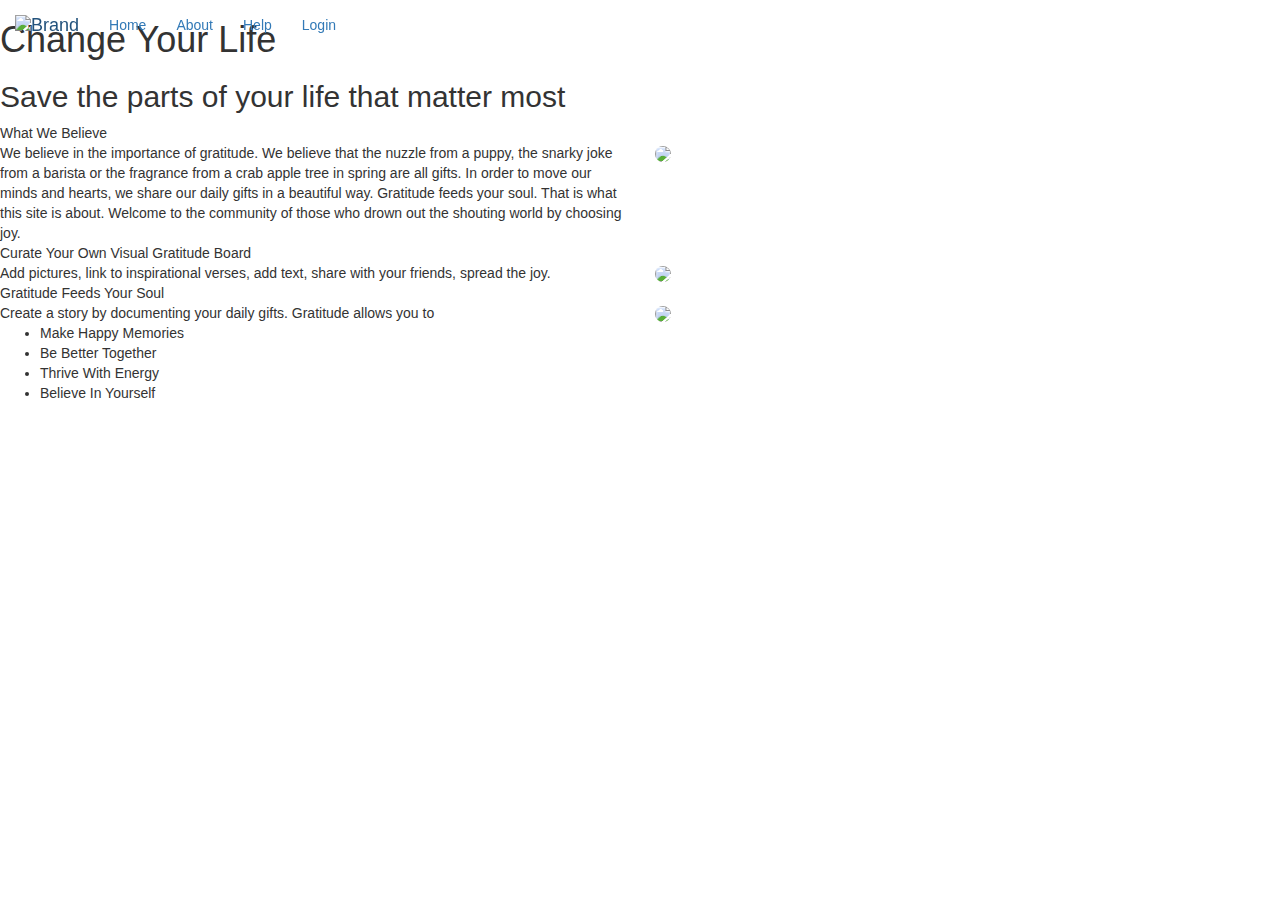
==== client/index.html @ ca0fa94d "Added landing page graphics" ====
<!DOCTYPE html>
<html>
    <head>
        <title>One Thousand Gifts</title>
        <!-- Latest compiled and minified CSS -->
        <!-- <link rel="stylesheet" href="/css/bootstrap.min.css"> -->
        <link rel="stylesheet" href="https://maxcdn.bootstrapcdn.com/bootstrap/3.3.6/css/bootstrap.min.css">
        <link rel="stylesheet" href="/css/stylesheet.css">

        <!-- jQuery library -->
        <script src="https://code.jquery.com/jquery-2.2.4.min.js"></script>
        
        <!-- Latest compiled JavaScript -->
        <script src="https://maxcdn.bootstrapcdn.com/bootstrap/3.3.6/js/bootstrap.min.js"></script>
        
        <link rel="stylesheet" type="text/css" href="https://fonts.googleapis.com/css?family=Quattrocento+Sans| Domine">
        <script src="https://use.fontawesome.com/c0bb4e2d9b.js"></script>
        
    </head>
    <body>

        <nav class="navbar navbar-fixed-top">
          <div class="container-fluid">
            <!-- Brand and toggle get grouped for better mobile display -->
            <div class="navbar-header">
               <button type="button" class="navbar-toggle collapsed" data-toggle="collapse" data-target="#bs-example-navbar-collapse-1" aria-expanded="false">
                <span class="sr-only">Toggle navigation</span>
                <span class="icon-bar"></span>
                <span class="icon-bar"></span>
                <span class="icon-bar"></span>
              </button>      
            </div>
        
            <!-- Collect the nav links, forms, and other content for toggling -->
            <div class="collapse navbar-collapse" id="bs-example-navbar-collapse-1">
              <ul class="nav navbar-nav">
                <a class="navbar-brand" href="#">
                  <img class="logo" alt="Brand" src="http://design.ubuntu.com/wp-content/uploads/ubuntu-logo32.png">
                </a>
                <li class="active"><a href="#">Home <span class="sr-only">(current)</span></a></li>
                <li><a href="#">About</a></li>
                <li><a href="#">Help</a></li>
                <li><a href="#">Login</a></li>
              </ul>
            </div>
          </div>
        </nav>

      <div class="hero">
        <h1>Change Your Life</h1>
        <h2>Save the parts of your life that matter most</h2>
      </div>
      <div class="sub_header">
        What We Believe
      </div>
      <div class="row">
        <div class="col-md-6">
          We believe in the importance of gratitude. We believe that the nuzzle from a puppy, the snarky joke from a barista or the fragrance from a crab apple tree in spring are all gifts. In order to move our minds and hearts, we share our daily gifts in a beautiful way. Gratitude feeds your soul. That is what this site is about. Welcome to the community of those who drown out the shouting world by choosing joy.
        </div>
        <div class="col-md-6">
          <img src="https://snap-photos.s3.amazonaws.com/img-thumbs/960w/G2ZSH1CZMN.jpg" class="sm_snaps img-circle">
        </div>
      </div>
      <div class="sub_header">
        Curate Your Own Visual Gratitude Board
      </div>
      <div class='row'>
        <div class="col-md-6">
          Add pictures, link to inspirational verses, add text, share with your friends, spread the joy.
        </div>
        <div class="col-md-6">
          <img src="https://snap-photos.s3.amazonaws.com/img-thumbs/960w/EH7DPX3UW7.jpg" class="sm_snaps img-circle">
        </div>
      </div>
      <div class="sub_header">
        Gratitude Feeds Your Soul
      </div>
      <div class="row">
        <div class="col-md-6">
          Create a story by documenting your daily gifts. Gratitude allows you to
          <ul>
            <li>Make Happy Memories</li>
            <li>Be Better Together</li>
            <li>Thrive With Energy</li>
            <li>Believe In Yourself</li>
          </ul>
        </div>
        <div class="col-md-6">
          <img src="https://snap-photos.s3.amazonaws.com/img-thumbs/960w/772AB45D4D.jpg" class="sm_snaps img-circle">
        </div>
      </div>
      </body>
</html>
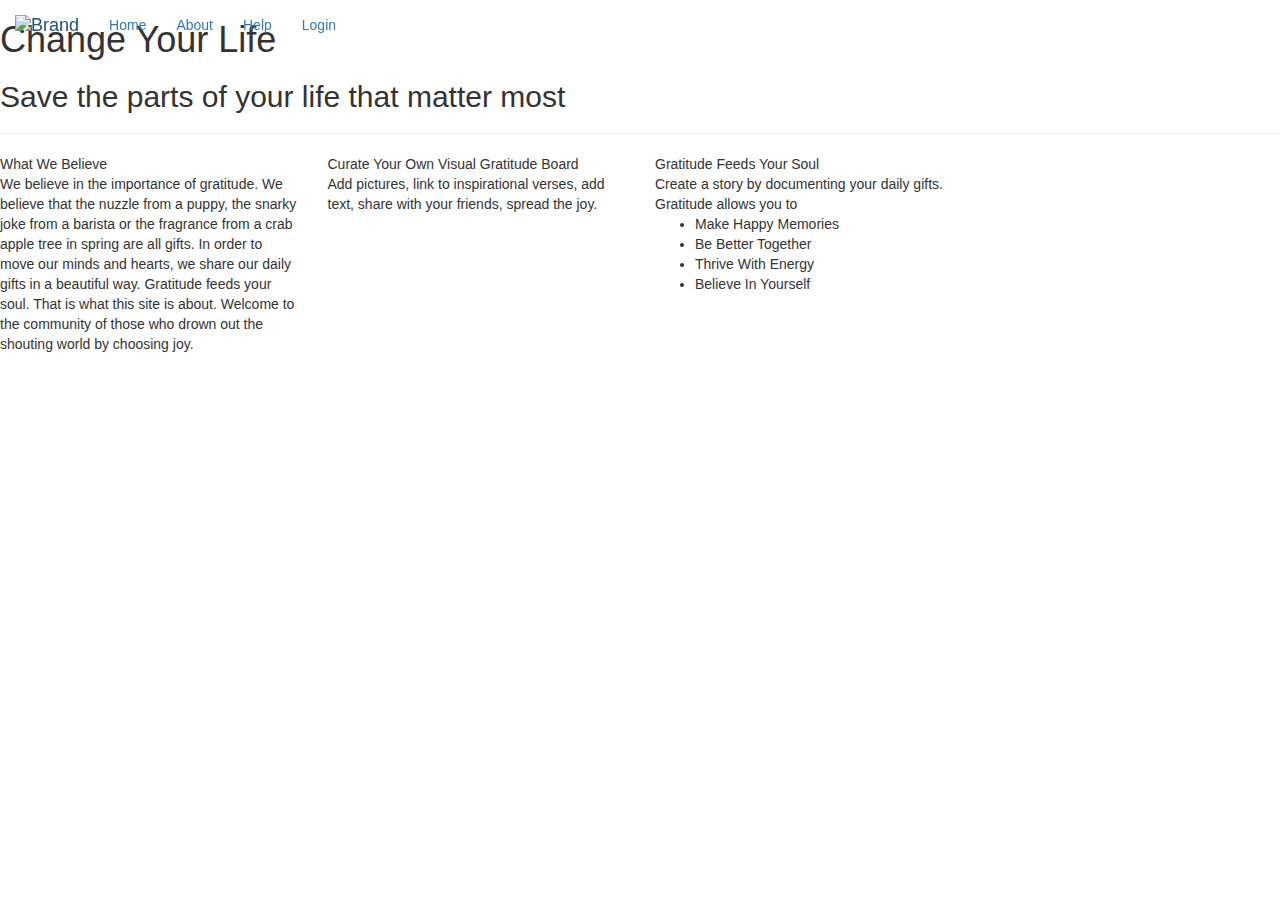
==== commit edc43574: "changed landing page grid" ====
--- a/client/index.html
+++ b/client/index.html
@@ -18,76 +18,75 @@
         
     </head>
     <body>
-
-        <nav class="navbar navbar-fixed-top">
-          <div class="container-fluid">
-            <!-- Brand and toggle get grouped for better mobile display -->
-            <div class="navbar-header">
-               <button type="button" class="navbar-toggle collapsed" data-toggle="collapse" data-target="#bs-example-navbar-collapse-1" aria-expanded="false">
-                <span class="sr-only">Toggle navigation</span>
-                <span class="icon-bar"></span>
-                <span class="icon-bar"></span>
-                <span class="icon-bar"></span>
-              </button>      
+          <nav class="navbar navbar-fixed-top">
+            <div class="container-fluid">
+              <!-- Brand and toggle get grouped for better mobile display -->
+              <div class="navbar-header">
+                 <button type="button" class="navbar-toggle collapsed" data-toggle="collapse" data-target="#bs-example-navbar-collapse-1" aria-expanded="false">
+                  <span class="sr-only">Toggle navigation</span>
+                  <span class="icon-bar"></span>
+                  <span class="icon-bar"></span>
+                  <span class="icon-bar"></span>
+                </button>      
+              </div>
+          
+              <!-- Collect the nav links, forms, and other content for toggling -->
+              <div class="collapse navbar-collapse" id="bs-example-navbar-collapse-1">
+                <ul class="nav navbar-nav">
+                  <a class="navbar-brand" href="#">
+                    <img class="logo" alt="Brand" src="http://design.ubuntu.com/wp-content/uploads/ubuntu-logo32.png">
+                  </a>
+                  <li class="active"><a href="#">Home <span class="sr-only">(current)</span></a></li>
+                  <li><a href="#">About</a></li>
+                  <li><a href="#">Help</a></li>
+                  <li><a href="#">Login</a></li>
+                </ul>
+              </div>
             </div>
-        
-            <!-- Collect the nav links, forms, and other content for toggling -->
-            <div class="collapse navbar-collapse" id="bs-example-navbar-collapse-1">
-              <ul class="nav navbar-nav">
-                <a class="navbar-brand" href="#">
-                  <img class="logo" alt="Brand" src="http://design.ubuntu.com/wp-content/uploads/ubuntu-logo32.png">
-                </a>
-                <li class="active"><a href="#">Home <span class="sr-only">(current)</span></a></li>
-                <li><a href="#">About</a></li>
-                <li><a href="#">Help</a></li>
-                <li><a href="#">Login</a></li>
-              </ul>
+          </nav>
+  
+        <div class="hero">
+          <h1>Change Your Life</h1>
+          <h2>Save the parts of your life that matter most</h2>
+          <hr>
+        </div>
+        <div class="main_row row">
+          <div class="boxes col-md-3 col-lg-3">
+            <div class="some_section">
+              <div class="sub_header">
+                What We Believe
+              </div>
+              <div class="features">
+                  We believe in the importance of gratitude. We believe that the nuzzle from a puppy, the snarky joke from a barista or the fragrance from a crab apple tree in spring are all gifts. In order to move our minds and hearts, we share our daily gifts in a beautiful way. Gratitude feeds your soul. That is what this site is about. Welcome to the community of those who drown out the shouting world by choosing joy.
+              </div>  
             </div>
           </div>
-        </nav>
-
-      <div class="hero">
-        <h1>Change Your Life</h1>
-        <h2>Save the parts of your life that matter most</h2>
-      </div>
-      <div class="sub_header">
-        What We Believe
-      </div>
-      <div class="row">
-        <div class="col-md-6">
-          We believe in the importance of gratitude. We believe that the nuzzle from a puppy, the snarky joke from a barista or the fragrance from a crab apple tree in spring are all gifts. In order to move our minds and hearts, we share our daily gifts in a beautiful way. Gratitude feeds your soul. That is what this site is about. Welcome to the community of those who drown out the shouting world by choosing joy.
+          <div class="boxes col-md-3 col-lg-3">
+            <div class="some_section">
+              <div class="sub_header">
+                Curate Your Own Visual Gratitude Board
+              </div>
+              <div class='features'>
+                  Add pictures, link to inspirational verses, add text, share with your friends, spread the joy.
+              </div>
+            </div>
+          </div>
+          <div class="boxes col-md-3 col-lg-3">
+            <div class="some_section">
+              <div class="sub_header">
+                Gratitude Feeds Your Soul
+              </div>
+              <div class="features">
+                Create a story by documenting your daily gifts. Gratitude allows you to
+                  <ul>
+                    <li>Make Happy Memories</li>
+                    <li>Be Better Together</li>
+                    <li>Thrive With Energy</li>
+                    <li>Believe In Yourself</li>
+                  </ul>
+              </div>  
+            </div>
+          </div>
         </div>
-        <div class="col-md-6">
-          <img src="https://snap-photos.s3.amazonaws.com/img-thumbs/960w/G2ZSH1CZMN.jpg" class="sm_snaps img-circle">
-        </div>
-      </div>
-      <div class="sub_header">
-        Curate Your Own Visual Gratitude Board
-      </div>
-      <div class='row'>
-        <div class="col-md-6">
-          Add pictures, link to inspirational verses, add text, share with your friends, spread the joy.
-        </div>
-        <div class="col-md-6">
-          <img src="https://snap-photos.s3.amazonaws.com/img-thumbs/960w/EH7DPX3UW7.jpg" class="sm_snaps img-circle">
-        </div>
-      </div>
-      <div class="sub_header">
-        Gratitude Feeds Your Soul
-      </div>
-      <div class="row">
-        <div class="col-md-6">
-          Create a story by documenting your daily gifts. Gratitude allows you to
-          <ul>
-            <li>Make Happy Memories</li>
-            <li>Be Better Together</li>
-            <li>Thrive With Energy</li>
-            <li>Believe In Yourself</li>
-          </ul>
-        </div>
-        <div class="col-md-6">
-          <img src="https://snap-photos.s3.amazonaws.com/img-thumbs/960w/772AB45D4D.jpg" class="sm_snaps img-circle">
-        </div>
-      </div>
       </body>
 </html>